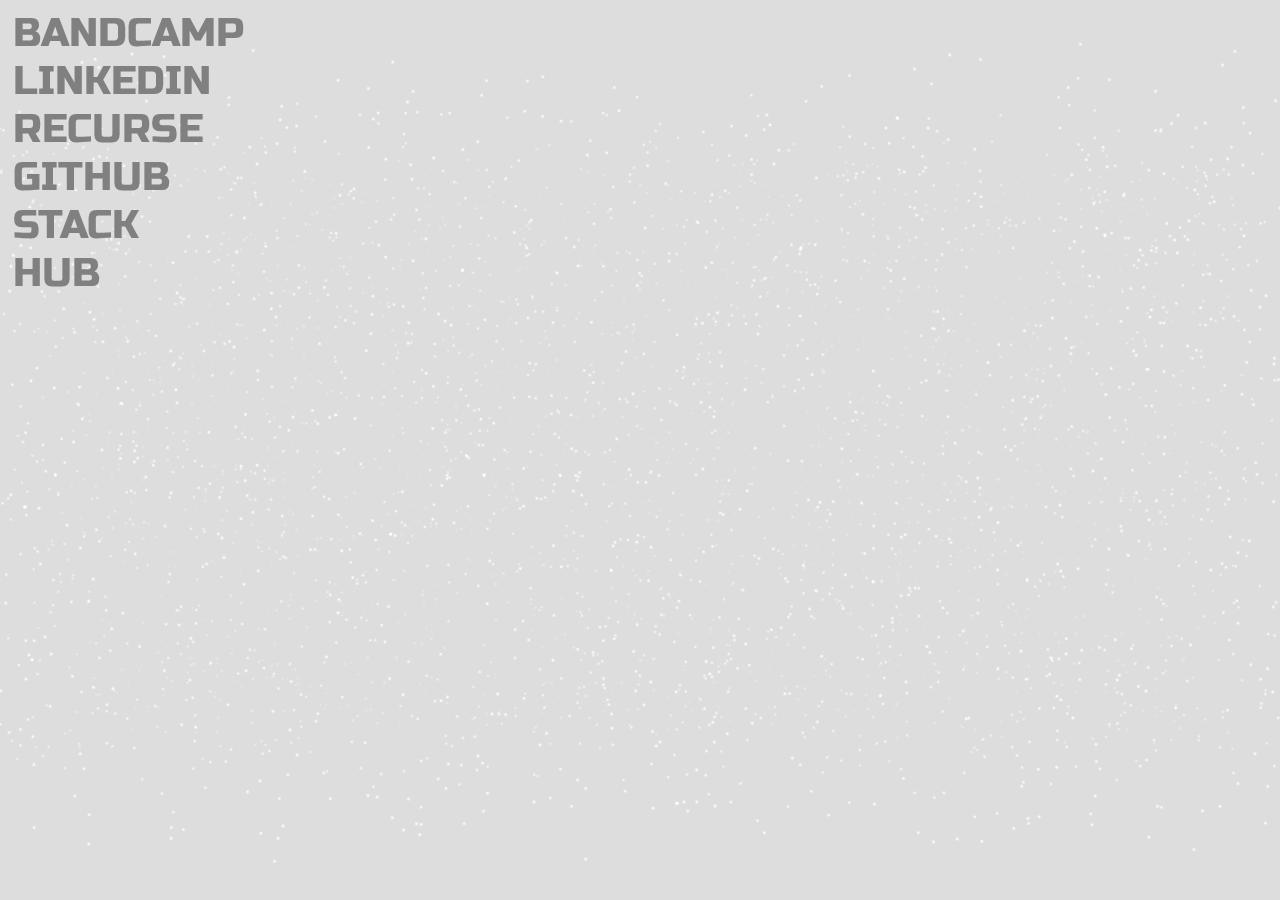
==== index.html @ a92a7060 "Move site files to root for pages" ====
<!DOCTYPE html>
<html>
<head>
    <title>JNTHNGDBT - Jonathan Godbout</title>

    <meta charset="UTF-8">
    <meta name="author" content="jnthngdbt">
    <meta name="keywords" content="jnthngdbt">

    <!-- Together with [...text-size-adjust] in CSS, avoids font rescaling when switching orientation. -->
    <!-- 'maximum-scale=1.0, user-scalable=0:' avoids zooming. -->
    <meta name="viewport" content="width=device-width, initial-scale=1, maximum-scale=1.0, user-scalable=0"> 

    <link href="https://fonts.googleapis.com/css?family=Russo+One" rel="stylesheet">
    <link rel="stylesheet" href="css/index.css">
</head>

<body>
    <script src="https://d3js.org/d3.v4.min.js"></script>
    <script src="js/three.js/build/three.min.js"></script>

    <script type="text/javascript" src="js/particles.background.js"></script>

    <!-- Make the SVG clickable. -->
    <a href="hub/patatoid.orbit.html">
        <svg width=300 height=300></svg>
    </a>

    <!-- This will use the SVG. -->
    <script type="text/javascript" src="js/network.random.jitter.js"></script>

    <div id="links">
        <div class="bandcamp"> <a href="https://jonathangodbout.bandcamp.com">BANDCAMP</a> </div>
        <div class="linkedin"> <a href="https://ca.linkedin.com/in/jonathan-godbout-b71a76a">LINKEDIN</a> </div>
        <div class="recurse"> <a href="index.html">RECURSE</a> </div>
        <div class="github"> <a href="https://github.com/jnthngdbt">GITHUB</a> </div>
        <div class="stack"> <a href="http://stackoverflow.com/users/story/5414318">STACK</a> </div>
        <div class="hub"> <a href="https://jonathangodbout.wordpress.com">HUB</a> </div>
    </div>
</body>
</html>
---- css/index.css ----
body {
    font-family: 'Russo One';
    background-color: rgb(255,255,255);

    text-size-adjust:100%; 
    -webkit-text-size-adjust:100%;
    -ms-text-size-adjust:100%;
    -moz-text-size-adjust:100%;
}

#links {
    /*background: rgba(128,128,128,0.2);*/

    position: absolute;
    top: 1%;
    height: 45%;
    left: 1%;
    width: 45%;

    /*text-align: center;*/
    font-size: 40px;
    /*font-weight: 400;*/
    text-transform: uppercase;
}

a {
    text-decoration: none;
    color: rgb(128,128,128);
}

canvas {
    padding: 0;
    margin: auto;
    display: block;
    position: absolute;
    top: 0;
    bottom: 0;
    left: 0;
    right: 0;
}

svg {
    position: absolute;
    bottom: 0%;
    right: 0%;
}
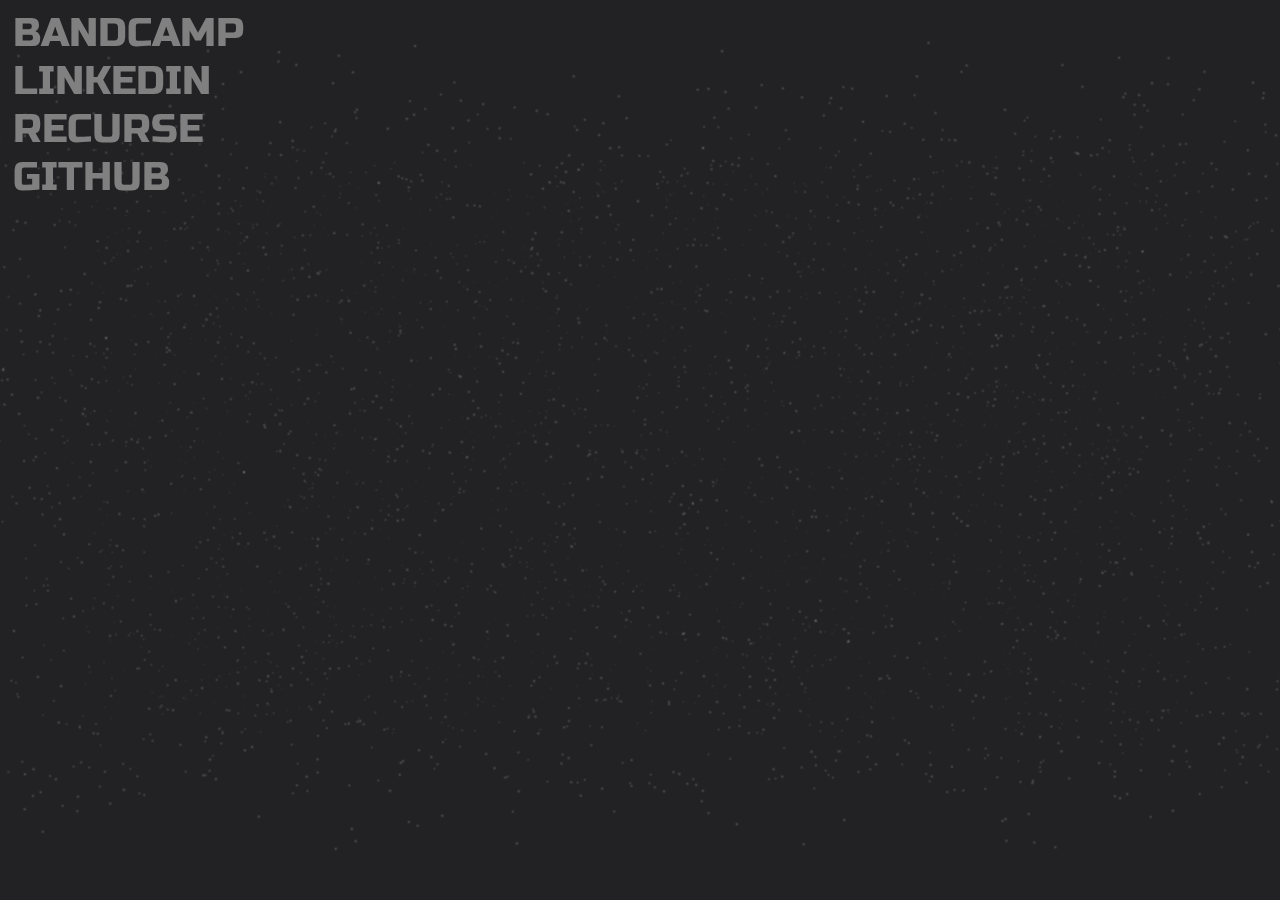
==== commit 8aeebf73: "Remove hub and stack links, changed colors" ====
--- a/index.html
+++ b/index.html
@@ -34,8 +34,6 @@
         <div class="linkedin"> <a href="https://ca.linkedin.com/in/jonathan-godbout-b71a76a">LINKEDIN</a> </div>
         <div class="recurse"> <a href="index.html">RECURSE</a> </div>
         <div class="github"> <a href="https://github.com/jnthngdbt">GITHUB</a> </div>
-        <div class="stack"> <a href="http://stackoverflow.com/users/story/5414318">STACK</a> </div>
-        <div class="hub"> <a href="https://jonathangodbout.wordpress.com">HUB</a> </div>
     </div>
 </body>
 </html>
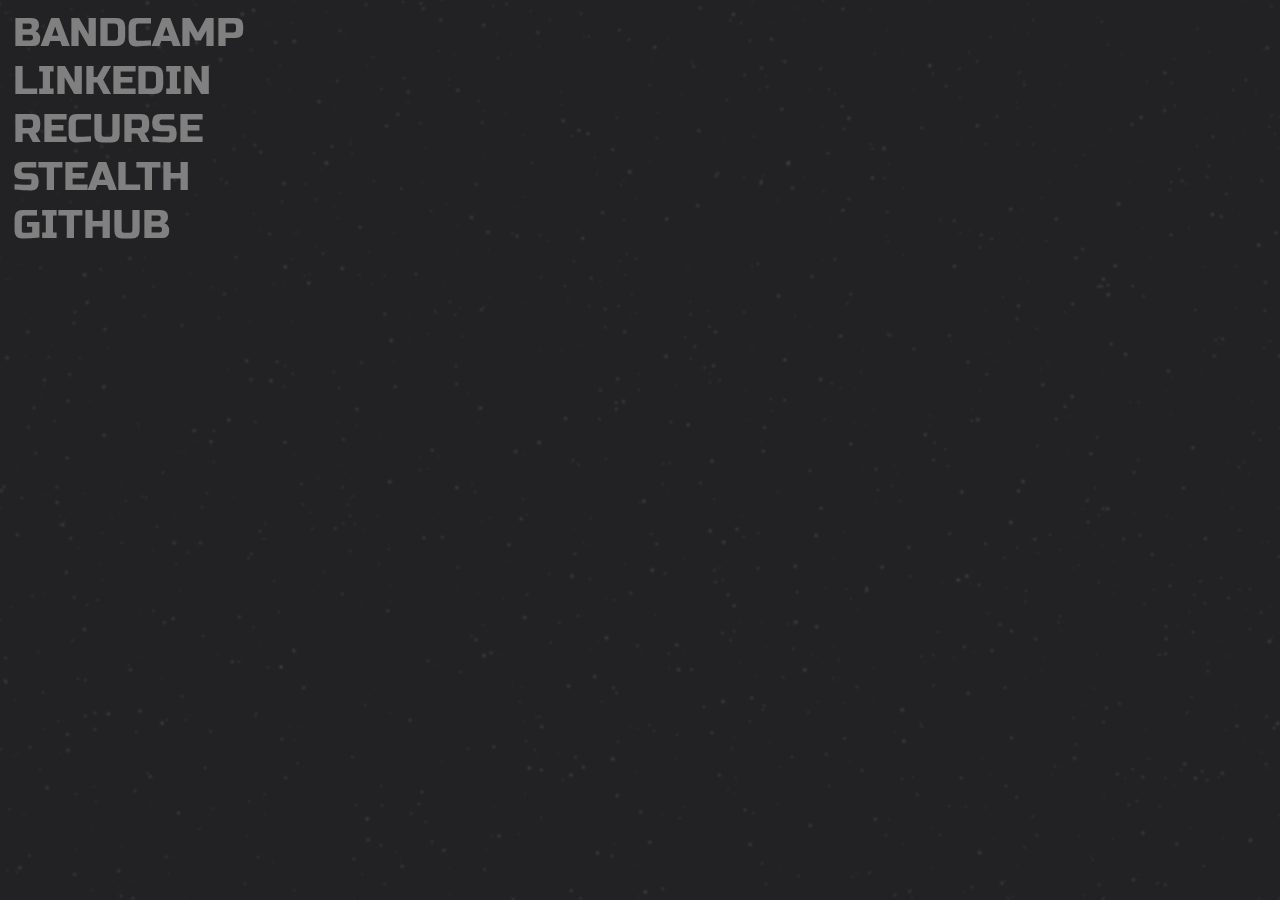
==== commit 48edf5d1: "Add stealth link to TSAM Youtube" ====
--- a/index.html
+++ b/index.html
@@ -33,6 +33,7 @@
         <div class="bandcamp"> <a href="https://jonathangodbout.bandcamp.com">BANDCAMP</a> </div>
         <div class="linkedin"> <a href="https://ca.linkedin.com/in/jonathan-godbout-b71a76a">LINKEDIN</a> </div>
         <div class="recurse"> <a href="index.html">RECURSE</a> </div>
+        <div class="stealth"> <a href="https://www.youtube.com/@TacticalStealthAmbientMusic">STEALTH</a> </div>
         <div class="github"> <a href="https://github.com/jnthngdbt">GITHUB</a> </div>
     </div>
 </body>
